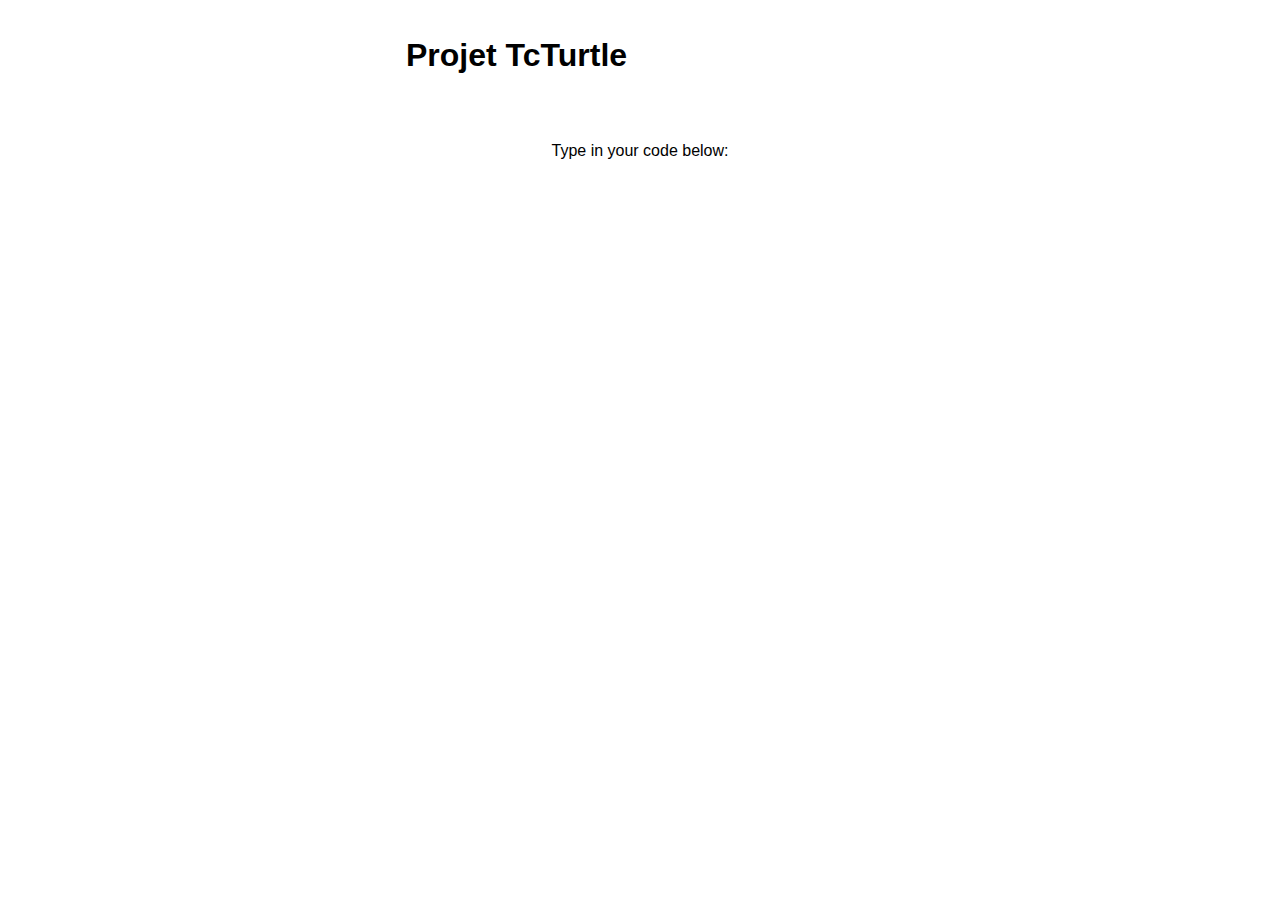
==== page_web.html @ c58020cb "qlkgrnreo" ====
<!DOCTYPE HTML>
<html lang="en">
<head>
  <meta charset="UTF-8">
  <meta name="viewport" content="width=device-width, initial-scale=1.0">
  <title>Projet ELM</title>
  <link rel="stylesheet" href="style.css">
</head>
<body>
  <div class="page">
    <h1>Projet TcTurtle</h1>
    <p>Type in your code below:</p>
    <div id="elm-app"></div>
  </div>
  <script src="elm.js"></script>
  <script>
    var app = Elm.TcTurtle.Main.init({
      node: document.getElementById("elm-app")
    });
  </script>
</body>
</html>
---- style.css ----
/*
=====
MAIN
=====
*/

body{
    font-family: -apple-system, BlinkMacSystemFont, Segoe UI, Roboto, Open Sans, Ubuntu, Fira Sans, Helvetica Neue, sans-serif;
    margin: 0;
    min-height: 100vh;
  }
  
  p {
    text-align: center; 
  }    
  
  .page{
    box-sizing: border-box;
    width: 100%;
    max-width: 500px;
    margin: auto;
    padding: 1rem;
    display: grid;
    grid-gap: 30px;
  }
  
  .error{
    text-align: center; 
    width: 100%;
    max-width: 500px;
    border: 1px solid #D1C4E9; 
  }
  
  svg{
    width: 100%;
    max-width: 500px;
    border: 1px solid #D1C4E9;
  }
  
  /*
  =====
  RESET STYLES
  =====
  */
  
  .field__input{ 
    --uiFieldPlaceholderColor: var(--fieldPlaceholderColor, #767676);
    
    background-color: transparent;
    border-radius: 0;
    border: none;
  
    -webkit-appearance: none;
    -moz-appearance: none;
  
    font-family: inherit;
    font-size: inherit;
  }
  
  .field__input:focus::-webkit-input-placeholder{
    color: var(--uiFieldPlaceholderColor);
  }
  
  .field__input:focus::-moz-placeholder{
    color: var(--uiFieldPlaceholderColor);
  }
  
  /*
  =====
  CORE STYLES
  =====
  */
  
  .field{
    --uiFieldBorderWidth: var(--fieldBorderWidth, 2px);
    --uiFieldPaddingRight: var(--fieldPaddingRight, 1rem);
    --uiFieldPaddingLeft: var(--fieldPaddingLeft, 1rem);   
    --uiFieldBorderColorActive: var(--fieldBorderColorActive, rgba(22, 22, 22, 1));
  
    display: var(--fieldDisplay, inline-flex);
    position: relative;
    font-size: var(--fieldFontSize, 1rem);
  }
  
  .field__input{
    box-sizing: border-box;
    width: var(--fieldWidth, 100%);
    height: var(--fieldHeight, 3rem);
    padding: var(--fieldPaddingTop, 1.25rem) var(--uiFieldPaddingRight) var(--fieldPaddingBottom, .5rem) var(--uiFieldPaddingLeft);
    border-bottom: var(--uiFieldBorderWidth) solid var(--fieldBorderColor, rgba(0, 0, 0, .25));  
  }
  
  .field__input:focus{
    outline: none;
  }
  
  .field__input::-webkit-input-placeholder{
    opacity: 0;
    transition: opacity .2s ease-out;
  }
  
  .field__input::-moz-placeholder{
    opacity: 0;
    transition: opacity .2s ease-out;
  }
  
  .field__input:focus::-webkit-input-placeholder{
    opacity: 1;
    transition-delay: .2s;
  }
  
  .field__input:focus::-moz-placeholder{
    opacity: 1;
    transition-delay: .2s;
  }
  
  .field__label-wrap{
    box-sizing: border-box;
    pointer-events: none;
    cursor: text;
  
    position: absolute;
    top: 0;
    right: 0;
    bottom: 0;
    left: 0;
  }
  
  .field__label-wrap::after{
    content: "";
    box-sizing: border-box;
    width: 100%;
    height: 0;
    opacity: 0;
  
    position: absolute;
    bottom: 0;
    left: 0;
  }
  
  .field__input:focus ~ .field__label-wrap::after{
    opacity: 1;
  }
  
  .field__label{
    position: absolute;
    left: var(--uiFieldPaddingLeft);
    top: calc(50% - .5em);
  
    line-height: 1;
    font-size: var(--fieldHintFontSize, inherit);
  
    transition: top .2s cubic-bezier(0.9, -0.15, 0.1, 1.15), opacity .2s ease-out, font-size .2s ease-out;
    will-change: bottom, opacity, font-size;
  }
  
  .field__input:focus ~ .field__label-wrap .field__label,
  .field__input:not(:placeholder-shown) ~ .field__label-wrap .field__label{
    --fieldHintFontSize: var(--fieldHintFontSizeFocused, .75rem);
  
    top: var(--fieldHintTopHover, .25rem);
  }
  
  /* 
  effect 1
  */
  
  .field_v1 .field__label-wrap::after{
    border-bottom: var(--uiFieldBorderWidth) solid var(--uiFieldBorderColorActive);
    transition: opacity .2s ease-out;
    will-change: opacity;
  }
  
  /* 
  effect 2
  */
  
  .field_v2 .field__label-wrap{
    overflow: hidden;
  }
  
  .field_v2 .field__label-wrap::after{
    border-bottom: var(--uiFieldBorderWidth) solid var(--uiFieldBorderColorActive);
    transform: translate3d(-105%, 0, 0);
    will-change: transform, opacity;
    transition: transform .285s ease-out .2s, opacity .2s ease-out .2s;
  }
  
  .field_v2 .field__input:focus ~ .field__label-wrap::after{
    transform: translate3d(0, 0, 0);
    transition-delay: 0;
  }
  
  /*
  effect 3
  */
  
  .field_v3 .field__label-wrap::after{
    border: var(--uiFieldBorderWidth) solid var(--uiFieldBorderColorActive);
    will-change: opacity, height;
    transition: height .2s ease-out, opacity .2s ease-out;
  }
  
  .field_v3 .field__input:focus ~ .field__label-wrap::after{
    height: 100%;
  }
  
  /*
  =====
  LEVEL 4. SETTINGS
  =====
  */
  
  .field{
    --fieldBorderColor: #D1C4E9;
    --fieldBorderColorActive: #673AB7;
  }
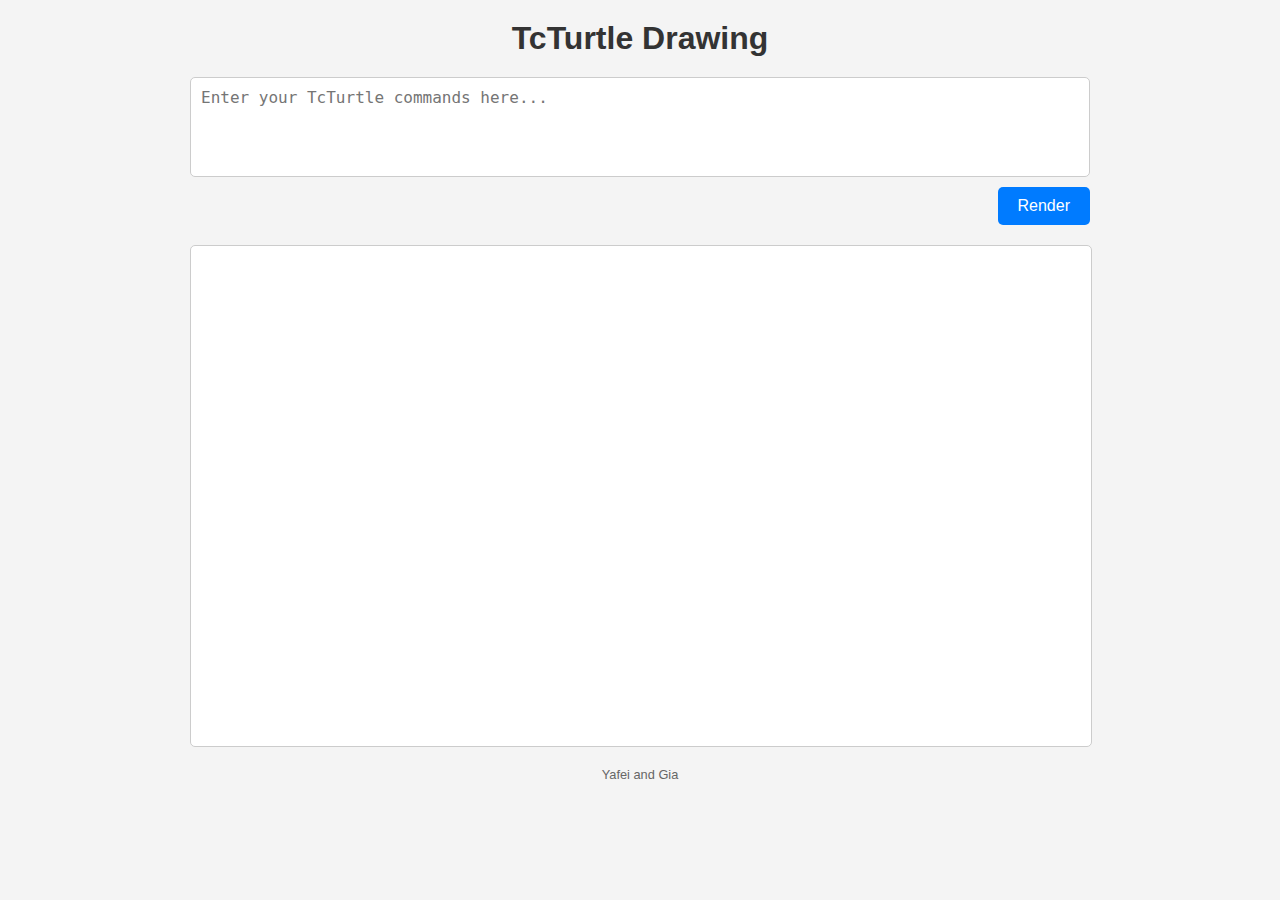
==== commit bc84ecd3: "elm fonctionnel mais pas affichage" ====
--- a/page_web.html
+++ b/page_web.html
@@ -1,22 +1,41 @@
-<!DOCTYPE HTML>
+<!DOCTYPE html>
 <html lang="en">
 <head>
-  <meta charset="UTF-8">
-  <meta name="viewport" content="width=device-width, initial-scale=1.0">
-  <title>Projet ELM</title>
-  <link rel="stylesheet" href="style.css">
+    <meta charset="UTF-8">
+    <meta name="viewport" content="width=device-width, initial-scale=1.0">
+    <title>TcTurtle Drawing</title>
+    <link rel="stylesheet" href="style.css">
 </head>
 <body>
-  <div class="page">
-    <h1>Projet TcTurtle</h1>
-    <p>Type in your code below:</p>
-    <div id="elm-app"></div>
-  </div>
-  <script src="elm.js"></script>
-  <script>
-    var app = Elm.TcTurtle.Main.init({
-      node: document.getElementById("elm-app")
-    });
-  </script>
+    <div class="container">
+        <header>
+            <h1>TcTurtle Drawing</h1>
+        </header>
+        <main>
+            <div class="input-section">
+                <textarea id="commands" placeholder="Enter your TcTurtle commands here..."></textarea>
+                <button id="render-button">Render</button>
+            </div>
+            <div id="drawing-output" class="drawing-area">
+                <!-- Elm will render the SVG here -->
+            </div>
+        </main>
+        <footer>
+            <p>Yafei and Gia</p>
+        </footer>
+    </div>
+    <script src="elm.js"></script>
+    <script>
+        var app = Elm.Main.init({
+            node: document.getElementById('drawing-output')
+        });
+
+        const renderButton = document.getElementById('render-button');
+        const commandsInput = document.getElementById('commands');
+
+        renderButton.addEventListener('click', function () {
+            app.ports.updateInput.send(commandsInput.value);
+        });
+    </script>
 </body>
 </html>
--- a/style.css
+++ b/style.css
@@ -1,218 +1,73 @@
-/*
-=====
-MAIN
-=====
-*/
+body {
+  font-family: Arial, sans-serif;
+  margin: 0;
+  padding: 0;
+  background-color: #f4f4f4;
+  color: #333;
+}
 
-body{
-    font-family: -apple-system, BlinkMacSystemFont, Segoe UI, Roboto, Open Sans, Ubuntu, Fira Sans, Helvetica Neue, sans-serif;
-    margin: 0;
-    min-height: 100vh;
-  }
-  
-  p {
-    text-align: center; 
-  }    
-  
-  .page{
-    box-sizing: border-box;
-    width: 100%;
-    max-width: 500px;
-    margin: auto;
-    padding: 1rem;
-    display: grid;
-    grid-gap: 30px;
-  }
-  
-  .error{
-    text-align: center; 
-    width: 100%;
-    max-width: 500px;
-    border: 1px solid #D1C4E9; 
-  }
-  
-  svg{
-    width: 100%;
-    max-width: 500px;
-    border: 1px solid #D1C4E9;
-  }
-  
-  /*
-  =====
-  RESET STYLES
-  =====
-  */
-  
-  .field__input{ 
-    --uiFieldPlaceholderColor: var(--fieldPlaceholderColor, #767676);
-    
-    background-color: transparent;
-    border-radius: 0;
-    border: none;
-  
-    -webkit-appearance: none;
-    -moz-appearance: none;
-  
-    font-family: inherit;
-    font-size: inherit;
-  }
-  
-  .field__input:focus::-webkit-input-placeholder{
-    color: var(--uiFieldPlaceholderColor);
-  }
-  
-  .field__input:focus::-moz-placeholder{
-    color: var(--uiFieldPlaceholderColor);
-  }
-  
-  /*
-  =====
-  CORE STYLES
-  =====
-  */
-  
-  .field{
-    --uiFieldBorderWidth: var(--fieldBorderWidth, 2px);
-    --uiFieldPaddingRight: var(--fieldPaddingRight, 1rem);
-    --uiFieldPaddingLeft: var(--fieldPaddingLeft, 1rem);   
-    --uiFieldBorderColorActive: var(--fieldBorderColorActive, rgba(22, 22, 22, 1));
-  
-    display: var(--fieldDisplay, inline-flex);
-    position: relative;
-    font-size: var(--fieldFontSize, 1rem);
-  }
-  
-  .field__input{
-    box-sizing: border-box;
-    width: var(--fieldWidth, 100%);
-    height: var(--fieldHeight, 3rem);
-    padding: var(--fieldPaddingTop, 1.25rem) var(--uiFieldPaddingRight) var(--fieldPaddingBottom, .5rem) var(--uiFieldPaddingLeft);
-    border-bottom: var(--uiFieldBorderWidth) solid var(--fieldBorderColor, rgba(0, 0, 0, .25));  
-  }
-  
-  .field__input:focus{
-    outline: none;
-  }
-  
-  .field__input::-webkit-input-placeholder{
-    opacity: 0;
-    transition: opacity .2s ease-out;
-  }
-  
-  .field__input::-moz-placeholder{
-    opacity: 0;
-    transition: opacity .2s ease-out;
-  }
-  
-  .field__input:focus::-webkit-input-placeholder{
-    opacity: 1;
-    transition-delay: .2s;
-  }
-  
-  .field__input:focus::-moz-placeholder{
-    opacity: 1;
-    transition-delay: .2s;
-  }
-  
-  .field__label-wrap{
-    box-sizing: border-box;
-    pointer-events: none;
-    cursor: text;
-  
-    position: absolute;
-    top: 0;
-    right: 0;
-    bottom: 0;
-    left: 0;
-  }
-  
-  .field__label-wrap::after{
-    content: "";
-    box-sizing: border-box;
-    width: 100%;
-    height: 0;
-    opacity: 0;
-  
-    position: absolute;
-    bottom: 0;
-    left: 0;
-  }
-  
-  .field__input:focus ~ .field__label-wrap::after{
-    opacity: 1;
-  }
-  
-  .field__label{
-    position: absolute;
-    left: var(--uiFieldPaddingLeft);
-    top: calc(50% - .5em);
-  
-    line-height: 1;
-    font-size: var(--fieldHintFontSize, inherit);
-  
-    transition: top .2s cubic-bezier(0.9, -0.15, 0.1, 1.15), opacity .2s ease-out, font-size .2s ease-out;
-    will-change: bottom, opacity, font-size;
-  }
-  
-  .field__input:focus ~ .field__label-wrap .field__label,
-  .field__input:not(:placeholder-shown) ~ .field__label-wrap .field__label{
-    --fieldHintFontSize: var(--fieldHintFontSizeFocused, .75rem);
-  
-    top: var(--fieldHintTopHover, .25rem);
-  }
-  
-  /* 
-  effect 1
-  */
-  
-  .field_v1 .field__label-wrap::after{
-    border-bottom: var(--uiFieldBorderWidth) solid var(--uiFieldBorderColorActive);
-    transition: opacity .2s ease-out;
-    will-change: opacity;
-  }
-  
-  /* 
-  effect 2
-  */
-  
-  .field_v2 .field__label-wrap{
-    overflow: hidden;
-  }
-  
-  .field_v2 .field__label-wrap::after{
-    border-bottom: var(--uiFieldBorderWidth) solid var(--uiFieldBorderColorActive);
-    transform: translate3d(-105%, 0, 0);
-    will-change: transform, opacity;
-    transition: transform .285s ease-out .2s, opacity .2s ease-out .2s;
-  }
-  
-  .field_v2 .field__input:focus ~ .field__label-wrap::after{
-    transform: translate3d(0, 0, 0);
-    transition-delay: 0;
-  }
-  
-  /*
-  effect 3
-  */
-  
-  .field_v3 .field__label-wrap::after{
-    border: var(--uiFieldBorderWidth) solid var(--uiFieldBorderColorActive);
-    will-change: opacity, height;
-    transition: height .2s ease-out, opacity .2s ease-out;
-  }
-  
-  .field_v3 .field__input:focus ~ .field__label-wrap::after{
-    height: 100%;
-  }
-  
-  /*
-  =====
-  LEVEL 4. SETTINGS
-  =====
-  */
-  
-  .field{
-    --fieldBorderColor: #D1C4E9;
-    --fieldBorderColorActive: #673AB7;
-  }
-  +.container {
+  max-width: 900px;
+  margin: 0 auto;
+  padding: 20px;
+}
+
+header {
+  text-align: center;
+  margin-bottom: 20px;
+}
+
+header h1 {
+  font-size: 2rem;
+  margin: 0;
+}
+
+.input-section {
+  display: flex;
+  flex-direction: column;
+  gap: 10px;
+  margin-bottom: 20px;
+}
+
+textarea {
+  width: 100%;
+  height: 100px;
+  padding: 10px;
+  font-size: 1rem;
+  border: 1px solid #ccc;
+  border-radius: 5px;
+  resize: none;
+  box-sizing: border-box;
+}
+
+button {
+  align-self: flex-end;
+  padding: 10px 20px;
+  font-size: 1rem;
+  color: white;
+  background-color: #007BFF;
+  border: none;
+  border-radius: 5px;
+  cursor: pointer;
+}
+
+button:hover {
+  background-color: #0056b3;
+}
+
+.drawing-area {
+  width: 100%;
+  height: 500px;
+  background-color: white;
+  border: 1px solid #ccc;
+  border-radius: 5px;
+  overflow: hidden;
+  position: relative;
+}
+
+footer {
+  text-align: center;
+  margin-top: 20px;
+  font-size: 0.8rem;
+  color: #666;
+}
